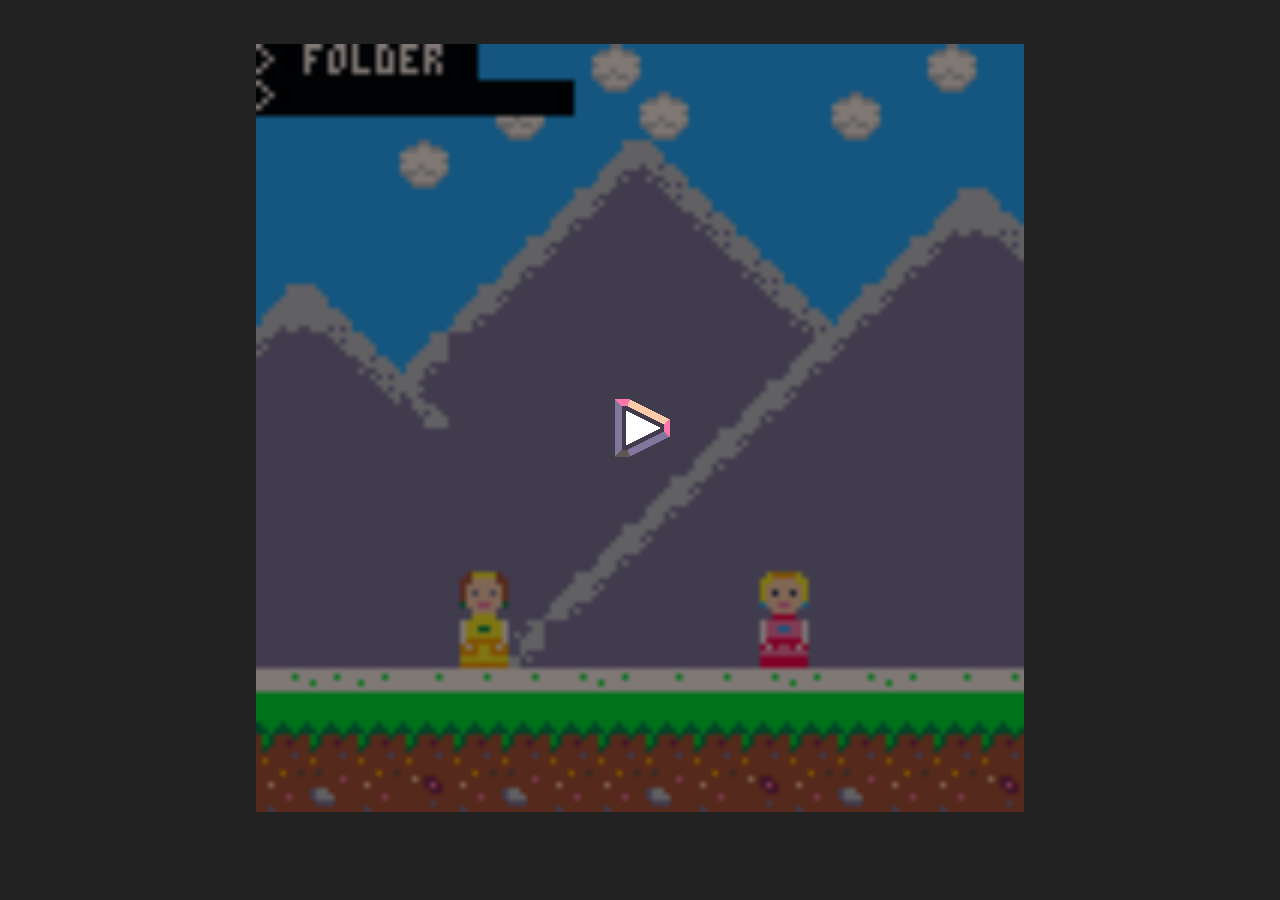
==== peach.html @ 90c62727 "add peach.p8" ====
﻿<html><head>
<title>PICO-8 Cartridge</title>
<meta name="viewport" content="width=device-width, user-scalable=no">
<script type="text/javascript">

	// Default shell for PICO-8 0.2.1

	// options

	// fullscreen, sound, close button at top when playing on touchscreen
	// defaults to false because takes up precious screen space on smaller mobile devices
	var p8_allow_mobile_menu = false;

	// p8_autoplay true to boot the cartridge automatically after page load when possible
	// if the browser can not create an audio context outside of a user gesture (e.g. on iOS), p8_autoplay has no effect
	var p8_autoplay = false;

	// When pico8_state is defined, PICO-8 will set .is_paused, .sound_volume and .frame_number each frame 
	// (used for determining button icons)
	var pico8_state = [];

	// When pico8_buttons is defined, PICO-8 reads each int as a bitfield holding that player's button states
	// 0x1 left, 0x2 right, 0x4 up, 0x8 right, 0x10 O, 0x20 X, 0x40 menu
	// (used by p8_update_gamepads)
	var pico8_buttons = [0, 0, 0, 0, 0, 0, 0, 0]; // max 8 players

	// When pico8_mouse is defined, PICO-8 reads the 3 integers as X, Y and a bitfield for buttons: 0x1 LMB, 0x2 RMB
	var pico8_mouse = [];

	// used to display number of detected joysticks
	var pico8_gamepads = {};
	pico8_gamepads.count = 0;

	// When pico8_gpio is defined, reading and writing to gpio pins will read and write to these values
	var pico8_gpio = new Array(128);

	// When pico8_audio_context context is defined, the html shell (this file) is responsible for creating and managing it.
	// This makes satisfying browser requirements easier -- e.g. initialising audio from a short script in response to a user action.
	// Otherwise PICO-8 will try to create and use its own context.

	var pico8_audio_context;


	// menu button and controller graphics
	p8_gfx_dat={
			"p8b_pause1": "[data-uri]",
"p8b_controls":"[data-uri]",
"p8b_full":"[data-uri]",
"p8b_pause0":"[data-uri]",
"p8b_sound0":"[data-uri]",
"p8b_sound1":"[data-uri]",
"p8b_close":"[data-uri]",

"controls_left_panel":"[data-uri]",


"controls_right_panel":"[data-uri]",

	};


	// added 0.2.1: work-around for iOS/Safari running from an iFrame (e.g. from itch.io page):
	// touch events only register after adding dummy listeners on document.

	document.addEventListener('touchstart', {});
	document.addEventListener('touchmove', {});
	document.addEventListener('touchend', {});



	var p8_buttons_hash = -1;
	function p8_update_button_icons()
	{
		// buttons only appear when running
		if (!p8_is_running)
		{
			requestAnimationFrame(p8_update_button_icons);
			return;
		}
		var is_fullscreen=(document.fullscreenElement || document.mozFullScreenElement || document.webkitIsFullScreen || document.msFullscreenElement);
		
		// hash based on: pico8_state.sound_volume  pico8_state.is_paused bottom_margin left is_fullscreen p8_touch_detected
		var hash = 0;
		hash = pico8_state.sound_volume;
		if (pico8_state.is_paused) hash += 0x100;
		if (p8_touch_detected)     hash += 0x200;
		if (is_fullscreen)         hash += 0x400;

		if (p8_buttons_hash == hash)
		{
			requestAnimationFrame(p8_update_button_icons);
			return;
		}
		
		p8_buttons_hash = hash;
		// console.log("@@ updating button icons");

		els = document.getElementsByClassName('p8_menu_button');
		for (i = 0; i < els.length; i++)
		{
			el = els[i];
			index = el.id;			
			if (index == 'p8b_sound') index += (pico8_state.sound_volume == 0 ? "0" : "1"); // 1 if undefined
			if (index == 'p8b_pause') index += (pico8_state.is_paused > 0 ? "1" : "0");     // 0 if undefined

			new_str = '<img width=24 height=24 style="pointer-events:none" src="'+p8_gfx_dat[index]+'">';
			if (el.innerHTML != new_str)
				el.innerHTML = new_str;




			// hide all buttons for touch mode (can pause with menu buttons)
			
			var is_visible = p8_is_running;

			if ((!p8_touch_detected || !p8_allow_mobile_menu) && el.parentElement.id == "p8_menu_buttons_touch")
				is_visible = false;

			if (p8_touch_detected && el.parentElement.id == "p8_menu_buttons")
				is_visible = false;

			if (is_fullscreen) 
				is_visible = false;

			if (is_visible)
				el.style.display="";
			else
				el.style.display="none";
		}
		requestAnimationFrame(p8_update_button_icons);
	}



	function abs(x)
	{
		return x < 0 ? -x : x;
	}
	
	// step 0 down 1 drag 2 up (not used)
	function pico8_buttons_event(e, step)
	{
		if (!p8_is_running) return;
	
		pico8_buttons[0] = 0;

		if (step == 2 && typeof(pico8_mouse) !== 'undefined')
		{
			pico8_mouse[2] = 0;
		}
		
		var num = 0;
		if (e.touches) num = e.touches.length;

		if (num == 0 && typeof(pico8_mouse) !== 'undefined')
		{
			//  no active touches: release mouse button from anywhere on page. (maybe redundant? but just in case)
			pico8_mouse[2] = 0;
		}

		
		for (var i = 0; i < num; i++)
		{
			var touch = e.touches[i];
			var x = touch.clientX;
			var y = touch.clientY;
			var w = window.innerWidth;
			var h = window.innerHeight;

			var r = Math.min(w,h) / 12;
			if (r > 40) r = 40;

			// mouse (0.1.12d)

			let canvas = document.getElementById("canvas");
			if (p8_touch_detected)
			if (typeof(pico8_mouse) !== 'undefined')
			if (canvas)
			{
				var rect = canvas.getBoundingClientRect();
				//console.log(rect.top, rect.right, rect.bottom, rect.left, x, y);

				if (x >= rect.left && x < rect.right && y >= rect.top && y < rect.bottom)
				{
					pico8_mouse = [
						Math.floor((x - rect.left) * 128 / (rect.right - rect.left)),
						Math.floor((y - rect.top) * 128 / (rect.bottom - rect.top)),
						step < 2 ? 1 : 0
					];
					// return; // commented -- blocks overlapping buttons
				}else
				{
					pico8_mouse[2] = 0;
				}
			}


			// buttons
			
			b = 0;

			if (y < h - r*8)
			{
				// no controller buttons up here; includes canvas and menu buttons at top in touch mode
			}
			else
			{
				e.preventDefault();

				if ((y < h - r*6) && y > (h - r*8))
				{
					// menu button: half as high as X O button
					// stretch across right-hand half above X O buttons
					if (x > w - r*3) 
						b |= 0x40;
				}
				else if (x < w/2 && x < r*6)
				{
					// stick

					mask = 0xf; // dpad
					var cx = 0 + r*3;
					var cy = h - r*3;

					deadzone = r/3;
					var dx = x - cx;
					var dy = y - cy;

					if (abs(dx) > abs(dy) * 0.6) // horizontal 
					{
						if (dx < -deadzone) b |= 0x1;
						if (dx > deadzone) b |= 0x2;
					}
					if (abs(dy) > abs(dx) * 0.6) // vertical
					{
						if (dy < -deadzone) b |= 0x4;
						if (dy > deadzone) b |= 0x8;
					}
				}
				else if (x > w - r*6)
				{
					// button; diagonal split from bottom right corner
				
					mask = 0x30;
					
					// one or both of [X], [O]
					if ( (h-y) > (w-x) * 0.8) b |= 0x10;
					if ( (w-x) > (h-y) * 0.8) b |= 0x20;
				}
			}

			pico8_buttons[0] |= b;
		
		}
	}

	// p8_update_layout_hash is used to decide when to update layout (expensive especially when part of a heavy page)
	var p8_update_layout_hash = -1;
	var last_windowed_container_height = 512;
	var p8_layout_frames = 0;

	function p8_update_layout()
	{
		var canvas = document.getElementById("canvas");
		var p8_playarea = document.getElementById("p8_playarea");
		var p8_container = document.getElementById("p8_container");
		var p8_frame = document.getElementById("p8_frame");
		var csize = 512;
		var margin_top = 0;
		var margin_left = 0;

		// page didn't load yet? first call should be after p8_frame is created so that layout doesn't jump around.
		if (!canvas || !p8_playarea || !p8_container || !p8_frame)
		{
			p8_update_layout_hash = -1;
			requestAnimationFrame(p8_update_layout);
			return;
		}

		p8_layout_frames ++;

		// assumes frame doesn't have padding
		
		var is_fullscreen=(document.fullscreenElement || document.mozFullScreenElement || document.webkitIsFullScreen || document.msFullscreenElement);
		var frame_width = p8_frame.offsetWidth;
		var frame_height = p8_frame.offsetHeight;

		if (is_fullscreen)
		{
			// same as window
			frame_width = window.innerWidth;
			frame_height = window.innerHeight;
		}
		else{
			// never larger than window  // (happens when address bar is down in portraight mode on phone)
			frame_width  = Math.min(frame_width, window.innerWidth);
			frame_height = Math.min(frame_height, window.innerHeight);
		}

		// as big as will fit in a frame..
		csize =  Math.min(frame_width,frame_height);

		// .. but never more than 2/3 of longest side for touch (e.g. leave space for controls on iPad)
		if (p8_touch_detected && p8_is_running)
		{
			var longest_side = Math.max(window.innerWidth,window.innerHeight);
			csize = Math.min(csize, longest_side * 2/3);
		}

		// pixel perfect: quantize to closest multiple of 128
		// only when large display (desktop)
		if (frame_width >= 512 && frame_height >= 512)
		{
			csize = (csize+1) & ~0x7f;
		}

		// csize should never be higher than parent frame
		// (otherwise stretched large when fullscreen and then return)
		if (!is_fullscreen && p8_frame) 
			csize = Math.min(csize, last_windowed_container_height); // p8_frame_0 parent
		

		if (is_fullscreen)
		{
			// always center horizontally
			margin_left = (frame_width - csize)/2;

			if (p8_touch_detected)
			{
				if (window.innerWidth < window.innerHeight)
				{
					// portrait: keep at y=40 (avoid rounded top corners / camera nub thing etc.)
					margin_top = Math.min(40, frame_height - csize);
				}
				else
				{
					// landscape: put a little above vertical center
					margin_top = (frame_height - csize)/4;
				}
			}
			else{
				// non-touch: center vertically
				margin_top = (frame_height - csize)/2;
			}
		}

		// skip if relevant state has not changed

		var update_hash = csize + margin_top * 1000.3 + margin_left * 0.001 + frame_width * 333.33 + frame_height * 772.15134;
		if (is_fullscreen) update_hash += 0.1237;

		// unexpected things can happen in the first few seconds, so just keep re-calculating layout. wasm version breaks layout otherwise.
		// also: bonus refresh at 5, 8 seconds just in case ._.
		if (p8_layout_frames < 180 || p8_layout_frames == 60*5 || p8_layout_frames == 60*8 )
			update_hash = p8_layout_frames;

		if (!is_fullscreen) // fullscreen: update every frame for safety. should be cheap!
		if (!p8_touch_detected) // mobile: update every frame because nothing can be trusted
		if (p8_update_layout_hash == update_hash)
		{
			//console.log("p8_update_layout(): skipping");
			requestAnimationFrame(p8_update_layout);
			return;
		}
		p8_update_layout_hash = update_hash;

		// record this for returning to original size after fullscreen pushes out container height (argh)
		if (!is_fullscreen && p8_frame)
			last_windowed_container_height = p8_frame.parentNode.parentNode.offsetHeight;
		

		// mobile in portrait mode: put screen at top (w / a little extra space for fullscreen button if needed)
		// (don't cart too about buttons overlapping screen)
		if (p8_touch_detected && p8_is_running && document.body.clientWidth < document.body.clientHeight)
			p8_playarea.style.marginTop = p8_allow_mobile_menu ? 32 : 8;
		else if (p8_touch_detected && p8_is_running) // landscape: slightly above vertical center (only relevant for iPad / highres devices)
			p8_playarea.style.marginTop = (document.body.clientHeight - csize) / 4;
		else
			p8_playarea.style.marginTop = "";

		canvas.style.width = csize;
		canvas.style.height = csize;

		// to do: this should just happen from css layout
		canvas.style.marginLeft = margin_left;
		canvas.style.marginTop = margin_top;

		p8_container.style.width = csize;
		p8_container.style.height = csize;

		// set menu buttons position to bottom right
		el = document.getElementById("p8_menu_buttons");
		el.style.marginTop = csize - el.offsetHeight;

		if (p8_touch_detected && p8_is_running)
		{
			// turn off pointer events to prevent double-tap zoom etc (works on Android)
			// don't want this for desktop because breaks mouse input & click-to-focus when using codo_textarea
			canvas.style.pointerEvents = "none";

			p8_container.style.marginTop = "0px";

			// buttons
			
			// same as touch event handling
			var w = window.innerWidth;
			var h = window.innerHeight;
			var r = Math.min(w,h) / 12;

			if (r > 40) r = 40;

			el = document.getElementById("controls_right_panel");
			el.style.left = w-r*6;
			el.style.top = h-r*7;
			el.style.width = r*6;
			el.style.height = r*7;
			if (el.getAttribute("src") != p8_gfx_dat["controls_right_panel"]) // optimisation: avoid reload? (browser should handle though)
				el.setAttribute("src", p8_gfx_dat["controls_right_panel"]);

			el = document.getElementById("controls_left_panel");
			el.style.left = 0;
			el.style.top = h-r*6;
			el.style.width = r*6;
			el.style.height = r*6;
			if (el.getAttribute("src") != p8_gfx_dat["controls_left_panel"]) // optimisation: avoid reload? (browser should handle though)
				el.setAttribute("src", p8_gfx_dat["controls_left_panel"]);
			
			// scroll to cart (need to stop running with X)
			p8_frame.scrollIntoView(true);

			document.getElementById("touch_controls_gfx").style.display="table";
			document.getElementById("touch_controls_background").style.display="table";

		}
		else{
			document.getElementById("touch_controls_gfx").style.display="none";
			document.getElementById("touch_controls_background").style.display="none";
		}

		if (!p8_is_running)
		{
			p8_playarea.style.display="none";
			p8_container.style.display="flex";
			p8_container.style.marginTop="auto";

			el = document.getElementById("p8_start_button");
			if (el) el.style.display="flex";
		}
		requestAnimationFrame(p8_update_layout);
	}


	var p8_touch_detected = false;
	addEventListener("touchstart", function(event)
	{
		p8_touch_detected = true;

		// hide codo_textarea -- clipboard support on mobile is not feasible
		el = document.getElementById("codo_textarea");
		if (el && el.style.display != "none"){
			el.style.display="none";
		}

	},  {passive: true});

	function p8_create_audio_context()
	{
		if (pico8_audio_context) 
		{
			try {
				pico8_audio_context.resume();
			}
			catch(err) {
				console.log("** pico8_audio_context.resume() failed");
			}	
			return;
		}

		var webAudioAPI = window.AudioContext || window.webkitAudioContext || window.mozAudioContext || window.oAudioContext || window.msAudioContext;			
		if (webAudioAPI)
		{
			pico8_audio_context = new webAudioAPI;

			// wake up iOS
			if (pico8_audio_context)
			{
				try {
					var dummy_source_sfx = pico8_audio_context.createBufferSource();
					dummy_source_sfx.buffer = pico8_audio_context.createBuffer(1, 1, 22050); // dummy
					dummy_source_sfx.connect(pico8_audio_context.destination);
					dummy_source_sfx.start(1, 0.25); // gives InvalidStateError -- why? hasn't been played before 
					//dummy_source_sfx.noteOn(0); // deleteme
				}
				catch(err) {
					console.log("** dummy_source_sfx.start(1, 0.25) failed");
				}
			}
		}
	}

	function p8_close_cart()
	{
		// just reload page! used for touch buttons -- hard to roll back state 
		window.location.hash = ""; // triggers reload
	}

	var p8_is_running = false;
	var p8_script = null;
	var Module = null;
	function p8_run_cart()
	{
		if (p8_is_running) return;
		p8_is_running = true;

		// touch: hide everything except p8_frame_0
		if (p8_touch_detected)
		{
			el = document.getElementById("body_0");
			el2 = document.getElementById("p8_frame_0");
			if (el && el2)
			{
				el.style.display="none";
				el.parentNode.appendChild(el2);
			}
		}

		// create audio context and wake it up (for iOS -- needs happen inside touch event)		
		p8_create_audio_context();

		// show touch elements
		els = document.getElementsByClassName('p8_controller_area');
		for (i = 0; i < els.length; i++)
			els[i].style.display="";


		// install touch events. These also serve to block scrolling / pinching / zooming on phones when p8_is_running
			// moved event.preventDefault(); calls into pico8_buttons_event() (want to let top buttons pass through)
		addEventListener("touchstart", function(event){ pico8_buttons_event(event, 0); }, {passive: false});
		addEventListener("touchmove",  function(event){ pico8_buttons_event(event, 1); }, {passive: false});
		addEventListener("touchend",   function(event){ pico8_buttons_event(event, 2); }, {passive: false});


		// load and run script
		e = document.createElement("script");
		p8_script = e;
		e.onload = function(){
			
			// show canvas / menu buttons only after loading
			el = document.getElementById("p8_playarea");
			if (el) el.style.display="table";

			if (typeof(p8_update_layout_hash) !== 'undefined')
				p8_update_layout_hash = -77;
			if (typeof(p8_buttons_hash) !== 'undefined')
				p8_buttons_hash = -33;


		}
		e.type = "application/javascript";
		e.src = "peach.js";
		e.id = "e_script";
		
		document.body.appendChild(e); // load and run

		// hide start button and show canvas / menu buttons. hide start button
		el = document.getElementById("p8_start_button");
		if (el) el.style.display="none";

		// add #playing for touchscreen devices (allows back button to close)
		// X button can also be used to trigger this 
		if (p8_touch_detected)
		{
			window.location.hash = "#playing";
			window.onhashchange = function()
			{
				if (window.location.hash.search("playing") < 0)
					window.location.reload();
			}
		}
	}

	
	// gamepad  https://developer.mozilla.org/en-US/docs/Web/API/Gamepad_API/Using_the_Gamepad_API
	// (sets bits in pico8_buttons[])
	function p8_update_gamepads() {
		var threshold = 0.3;
		var max_players = 8;
		var gps = navigator.getGamepads() || navigator.webkitGetGamepads();

		if (!gps) return;

		pico8_gamepads.count = gps.length;

		for (var i = 0; i < gps.length && i < max_players; i++) {
  			var gp = gps[i];
			if (gp && gp.axes && gp.buttons)
			{
				pico8_buttons[i] = 0;

				if (gp.axes[0] && gp.axes[0] < -threshold) pico8_buttons[i] |= 0x1;
				if (gp.axes[0] && gp.axes[0] > threshold) pico8_buttons[i] |= 0x2;
				if (gp.axes[1] && gp.axes[1] < -threshold) pico8_buttons[i] |= 0x4;
				if (gp.axes[1] && gp.axes[1] > threshold) pico8_buttons[i] |= 0x8;

				// buttons: first 4 are O/X; (almost) everything else taken to be menu button
				// ref: https://w3c.github.io/gamepad/#remapping (er.. that mapping doesn't agree with xbox, buffalo snes)
				for (j = 0; j < gp.buttons.length; j++)
				if (gp.buttons[j].value > 0 || gp.buttons[j].pressed)
				{
					if (j < 4)
						pico8_buttons[i] |= (0x10 << (((j+1)/2)&1)); // 0 1 1 0 0 1 -- A,X are O,X on xbox controller
					else
					{
						if (j >= 6 && j <= 8) // PICO-8 0.2.0g: seems usually 6,7,8 are menu buttons (?) // others might be easy to accidentally bump
							pico8_buttons[0] |= 0x40; // menu button
					}
				}
			}
		}

		requestAnimationFrame(p8_update_gamepads);
	}
	requestAnimationFrame(p8_update_gamepads);

	// key blocker. prevent cursor keys from scrolling page while playing cart.
	// also don't act on M, R so that can mute / reset cart
	document.addEventListener('keydown',
	function (event) {
		event = event || window.event;
		if (!p8_is_running) return;
		if (pico8_state.has_focus == 1)
			if ([32, 37, 38, 39, 40, 77, 82, 80, 9].indexOf(event.keyCode) > -1)       // block cursors, M R P, tab
				if (event.preventDefault) event.preventDefault();
	},{passive: false});

	// when using codo_textarea to determine focus, need to explicitly hand focus back when clicking a p8_menu_button
	function p8_give_focus()
	{
		el = (typeof codo_textarea === 'undefined') ? document.getElementById("codo_textarea") : codo_textarea;
		if (el)
		{
			el.focus();
			el.select();
		}
	}

	function p8_request_fullscreen() {

		var is_fullscreen=(document.fullscreenElement || document.mozFullScreenElement || document.webkitIsFullScreen || document.msFullscreenElement);

		if (is_fullscreen)
		{
			 if (document.exitFullscreen) {
		        document.exitFullscreen();
		    } else if (document.webkitExitFullscreen) {
		        document.webkitExitFullscreen();
		    } else if (document.mozCancelFullScreen) {
		        document.mozCancelFullScreen();
		    } else if (document.msExitFullscreen) {
		        document.msExitFullscreen();
		    }
			return;
		}
		
		var el = document.getElementById("p8_playarea");

		if ( el.requestFullscreen ) {
			el.requestFullscreen();
		} else if ( el.mozRequestFullScreen ) {
			el.mozRequestFullScreen();
		} else if ( el.webkitRequestFullScreen ) {
			el.webkitRequestFullScreen( Element.ALLOW_KEYBOARD_INPUT );
		}
	}

</script>

<STYLE TYPE="text/css">
<!--
.p8_menu_button{
	opacity:0.3;
	padding:4px;
	display:table;
	width:24px;
	height:24px;
	float:right;
}

@media screen and (min-width:512px) {
	.p8_menu_button{
		width:24px; margin-left:12px; margin-bottom:8px;
	}
}
.p8_menu_button:hover{
	opacity:1.0;
	cursor:pointer;
}

canvas{
    image-rendering: optimizeSpeed;
    image-rendering: -moz-crisp-edges;
    image-rendering: -webkit-optimize-contrast;
    image-rendering: optimize-contrast;
    image-rendering: pixelated;
    -ms-interpolation-mode: nearest-neighbor;
	border: 0px;
	cursor: none;
}


.p8_start_button{
	cursor:pointer;
	background:url("[data-uri]");
	-repeat center;
	-webkit-background-size:cover; -moz-background-size:cover; -o-background-size:cover; background-size:cover;
}

.button_gfx{
	stroke-width:2;
	stroke: #ffffff;
	stroke-opacity:0.4;
	fill-opacity:0.2;
	fill:black;
}

.button_gfx_icon{
	stroke-width:3;
	stroke: #909090;
	stroke-opacity:0.7;
	fill:none;
}

-->
</STYLE>

</head>

<body style="padding:0px; margin:0px; background-color:#222; color:#ccc">
<div id="body_0"> <!-- hide this when playing in mobile (p8_touch_detected) so that elements don't affect layout -->


<!-- Add any content above the cart here -->


<div id="p8_desktop" style="display:block; position:absolute; top:10px; left:10px"></div> <!-- desktop for saving gifs / screenshots -->
<div id="p8_frame_0" style="max-width:800px; max-height:800px; margin:auto;"> <!-- double function: limit size, and display only this div for touch devices -->
<div id="p8_frame" style="display:flex; width:100%; max-width:95vw; height:100vw; max-height:95vh; margin:auto;">

	<div id="p8_menu_buttons_touch" style="position:absolute; width:100%; z-index:10; left:0px;">
		<div class="p8_menu_button" id="p8b_full"  style="float:left;margin-left:10px" onClick="p8_give_focus(); p8_request_fullscreen();"></div>
		<div class="p8_menu_button" id="p8b_sound" style="float:left;margin-left:10px" onClick="p8_give_focus(); p8_create_audio_context(); Module.pico8ToggleSound();"></div>
		<div class="p8_menu_button" id="p8b_close" style="float:right; margin-right:10px" onClick="p8_close_cart();"></div>
	</div>

	<div id="p8_container"
		style="margin:auto; display:table;"
		onclick="p8_create_audio_context(); p8_run_cart();">

		<div id="p8_start_button" class="p8_start_button" style="width:100%; height:100%; display:flex;">
			<img width=80 height=80 style="margin:auto;"
		src="[data-uri]"/>
		</div>

		<div id="p8_playarea" style="display:none; margin:auto;
				-webkit-user-select:none; -moz-user-select: none; user-select: none; -webkit-touch-callout:none;
		">

			<div  id="touch_controls_background"
				  style=" pointer-events:none; display:none; background-color:#000;
						 position:fixed; top:0px; left:0px; border:0; width:100vw; height:100vh">
				&nbsp
			</div>

			<div style="display:flex; position:relative">
				<!-- pointer-events turned off for mobile in p8_update_layout because need for desktop mouse -->
				<canvas class="emscripten" id="canvas" oncontextmenu="event.preventDefault();" >
				</canvas>
				<div class=p8_menu_buttons id="p8_menu_buttons" style="margin-left:10px;">
					<div class="p8_menu_button" style="position:absolute; bottom:125px" id="p8b_controls" onClick="p8_give_focus(); Module.pico8ToggleControlMenu();"></div>					
					<div class="p8_menu_button" style="position:absolute; bottom:90px" id="p8b_pause" onClick="p8_give_focus(); Module.pico8TogglePaused(); p8_update_layout_hash = -22;"></div>
					<div class="p8_menu_button" style="position:absolute; bottom:55px" id="p8b_sound" onClick="p8_give_focus(); p8_create_audio_context(); Module.pico8ToggleSound();"></div>
					<div class="p8_menu_button" style="position:absolute; bottom:20px" id="p8b_full" onClick="p8_give_focus(); p8_request_fullscreen();"></div>
				</div>
			</div>


			<!-- display after first layout update -->
			<div  id="touch_controls_gfx"
				  style=" pointer-events:none; display:table; 
						 position:fixed; top:0px; left:0px; border:0; width:100vw; height:100vh">

					<img src="" id="controls_right_panel" style="position:absolute; opacity:0.5;">
					<img src="" id="controls_left_panel" style="position:absolute;  opacity:0.5;">
						
			
			</div> <!-- touch_controls_gfx -->

			<!-- used for clipboard access & keyboard input; displayed and used by PICO-8 only once needed. can be safely removed if clipboard / key presses not needed. -->
			<!-- (needs to be inside p8_playarea so that it still works under Chrome when fullscreened) -->
			<textarea id="codo_textarea" class="emscripten" style="display:none; position:absolute; left:-9999px; height:0px; overflow:hidden"></textarea>

		</div> <!--p8_playarea -->

	</div> <!-- p8_container -->

</div> <!-- p8_frame -->
</div> <!-- p8_frame_0 size limit -->

<script type="text/javascript">

	p8_update_layout();
	p8_update_button_icons();

	var canvas = document.getElementById("canvas");
	Module = {};
	Module.canvas = canvas;

	// from @ultrabrite's shell: test if an AudioContext can be created outside of an event callback.
	// If it can't be created, then require pressing the start button to run the cartridge

	if (p8_autoplay)
	{
		var temp_context = new AudioContext();
		temp_context.onstatechange = function ()
		{
			if (temp_context.state=='running')
			{
				p8_run_cart();
				temp_context.close();
			}
		};
	}
	
</script>



<!-- Add content below the cart here -->




</div> <!-- body_0 -->
</body></html>
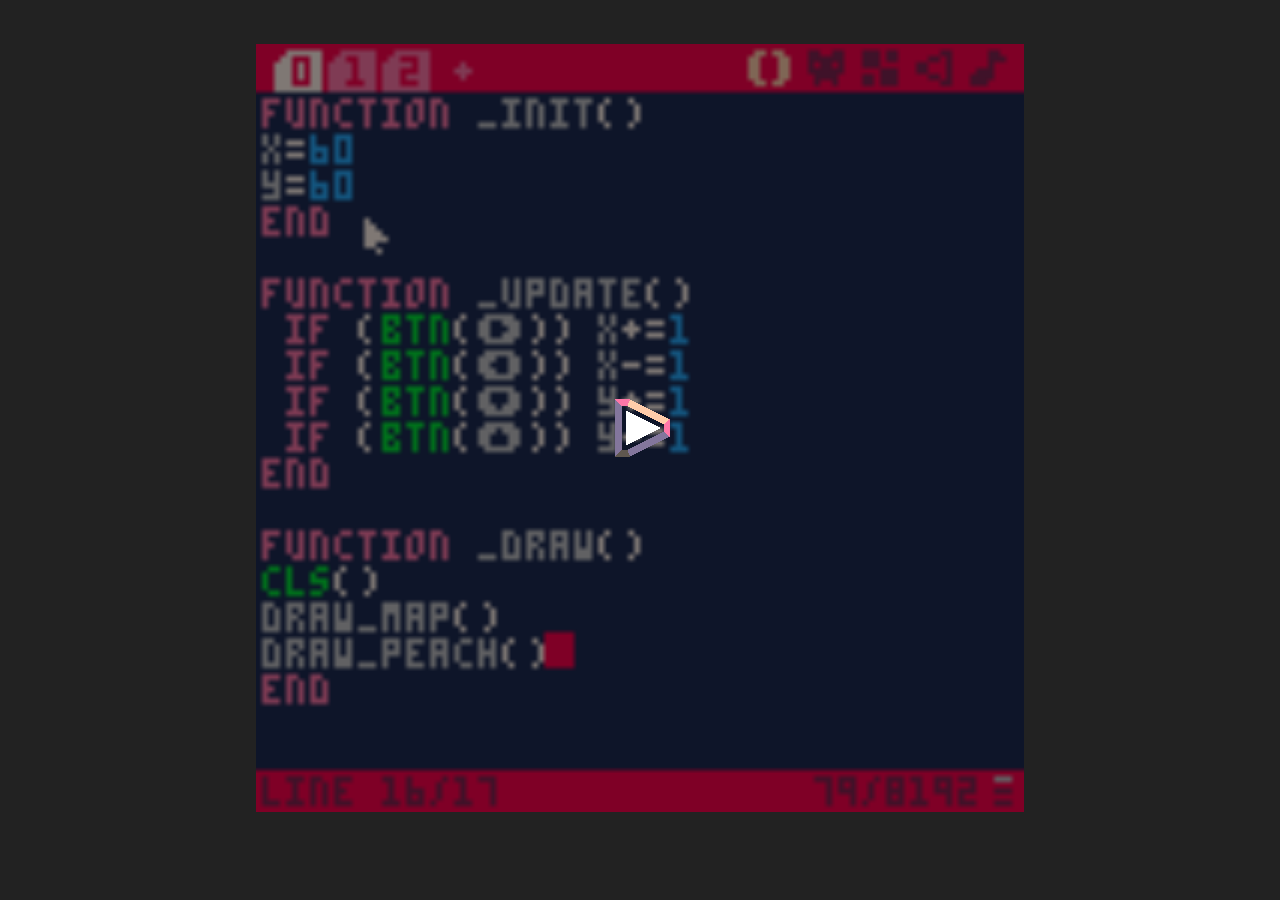
==== commit 985b4ea1: "Add portfolio" ====
--- a/peach.html
+++ b/peach.html
@@ -711,7 +711,7 @@
 
 .p8_start_button{
 	cursor:pointer;
-	background:url("[data-uri]");
+	background:url("[data-uri]");
 	-repeat center;
 	-webkit-background-size:cover; -moz-background-size:cover; -o-background-size:cover; background-size:cover;
 }
